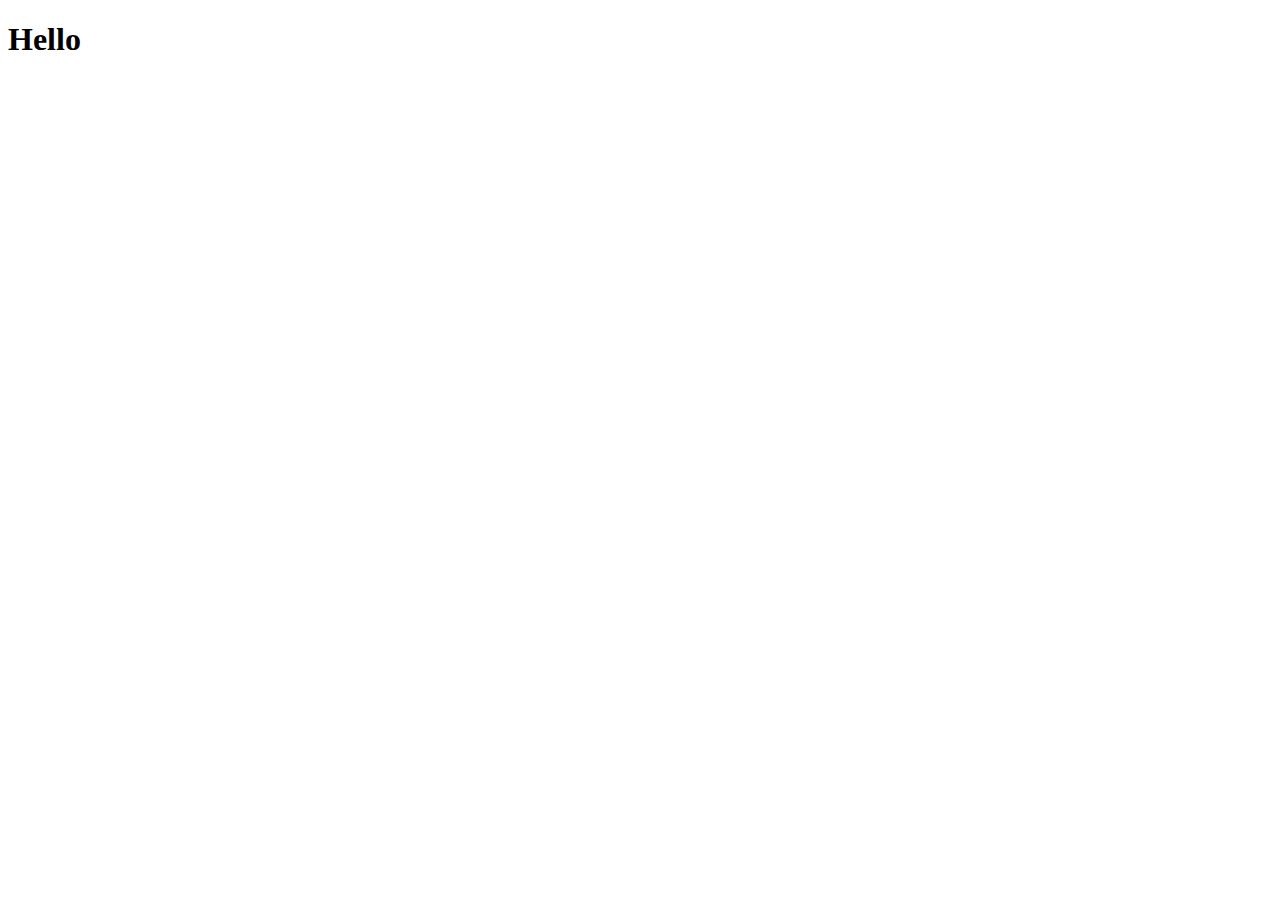
==== HelloWorldCliente/index.html @ 150653bc "," ====
<!DOCTYPE html>
<html lang="en">
<head>
    <meta charset="UTF-8">
    <meta name="viewport" content="width=device-width, initial-scale=1.0">
    <title>Document</title>
</head>
<body>
    <header> 
        <h1> Hello </h1>
    </header>
    
</body>

<script> 
    console.log("Working from html file")
</script>

<script> src="main.js" </script>
</html>
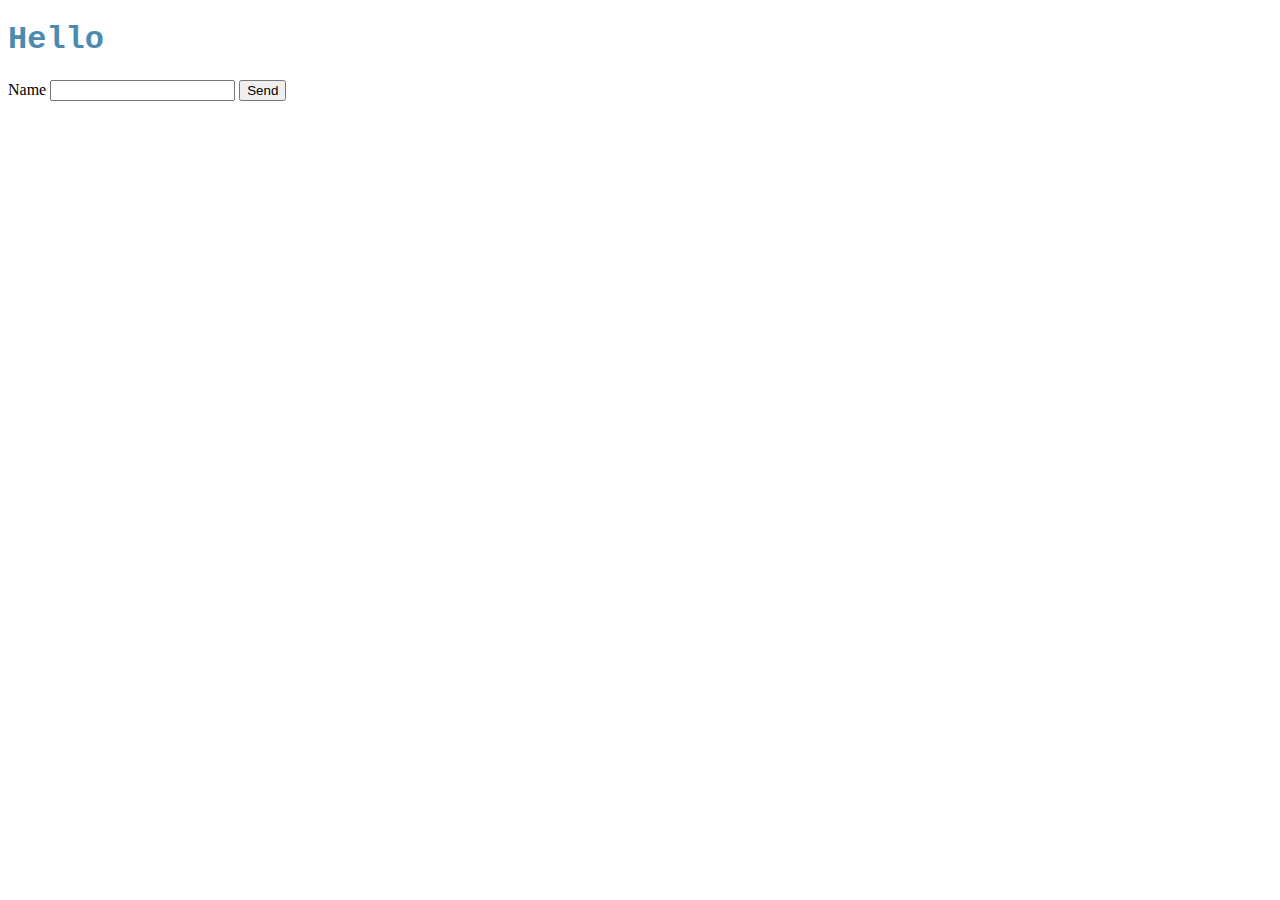
==== commit ae1dfd45: "cliente" ====
--- a/HelloWorldCliente/index.html
+++ b/HelloWorldCliente/index.html
@@ -3,18 +3,21 @@
 <head>
     <meta charset="UTF-8">
     <meta name="viewport" content="width=device-width, initial-scale=1.0">
+    <link rel="stylesheet" href="styles.css">
     <title>Document</title>
 </head>
 <body>
     <header> 
         <h1> Hello </h1>
     </header>
-    
+    <label for="name"> Name </label>
+    <input id="name" type="text" />
+    <button id="sendButton"> Send </button>
 </body>
 
 <script> 
     console.log("Working from html file")
 </script>
 
-<script> src="main.js" </script>
+<script src= "main.js" ></script>
 </html>--- a/HelloWorldCliente/styles.css
+++ b/HelloWorldCliente/styles.css
@@ -0,0 +1,5 @@
+
+header {
+    color: #4c8baf; 
+    font-family: 'Courier New', Courier, monospace; 
+}
